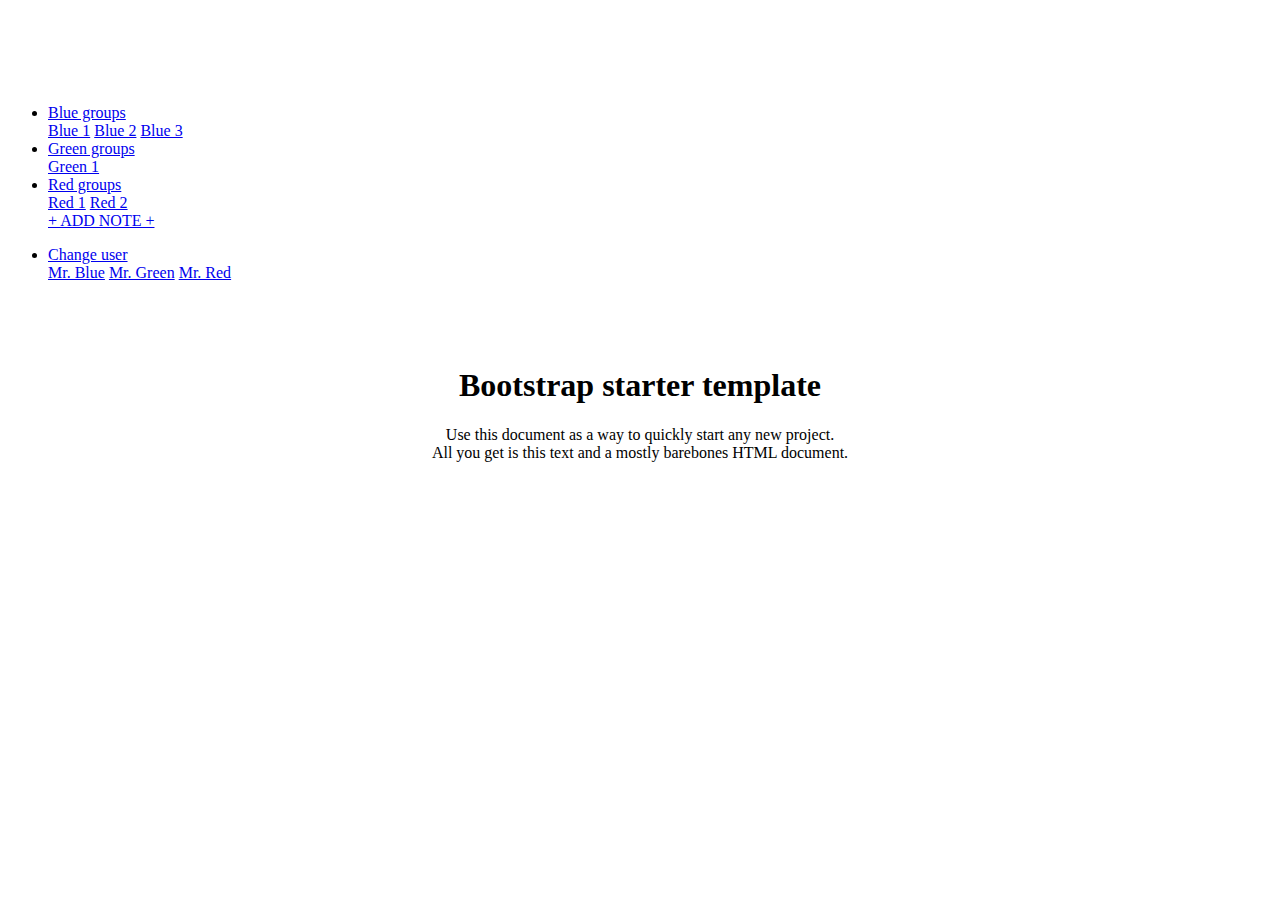
==== project/index.html @ e1c6cde7 "x" ====
<!DOCTYPE html>
<html lang="en">
    <head>
        <!-- Required meta tags -->
        <meta charset="utf-8" />
        <meta name="viewport" content="width=device-width, initial-scale=1, shrink-to-fit=no" />

        <!-- Bootstrap CSS -->
        <link
            rel="stylesheet"
            href="https://stackpath.bootstrapcdn.com/bootstrap/4.5.0/css/bootstrap.min.css"
            integrity="sha384-9aIt2nRpC12Uk9gS9baDl411NQApFmC26EwAOH8WgZl5MYYxFfc+NcPb1dKGj7Sk"
            crossorigin="anonymous"
        />

        <title>Hello, world!</title>

        <style>
            .bd-placeholder-img {
                font-size: 1.125rem;
                text-anchor: middle;
                -webkit-user-select: none;
                -moz-user-select: none;
                -ms-user-select: none;
                user-select: none;
            }

            @media (min-width: 768px) {
                .bd-placeholder-img-lg {
                    font-size: 3.5rem;
                }
            }
        </style>

        <!-- Custom styles for this template -->
        <link href="css/style.css" rel="stylesheet" />
    </head>
    <body>
        <nav class="navbar navbar-expand-md navbar-dark bg-dark fixed-top">
            <div class="collapse navbar-collapse" id="navbarsExampleDefault">
                <ul class="navbar-nav mr-auto">
                    <li class="nav-item dropdown">
                        <a
                            class="nav-link dropdown-toggle navbar-brand"
                            href="#"
                            id="dropdown01"
                            data-toggle="dropdown"
                            aria-haspopup="true"
                            aria-expanded="false"
                            >Blue groups</a
                        >
                        <div class="dropdown-menu" aria-labelledby="dropdown01">
                            <a class="dropdown-item" href="#">Blue 1</a>
                            <a class="dropdown-item" href="#">Blue 2</a>
                            <a class="dropdown-item" href="#">Blue 3</a>
                        </div>
                    </li>
                    <li class="nav-item dropdown">
                        <a
                            class="nav-link dropdown-toggle navbar-brand"
                            href="#"
                            id="dropdown01"
                            data-toggle="dropdown"
                            aria-haspopup="true"
                            aria-expanded="false"
                            >Green groups</a
                        >
                        <div class="dropdown-menu" aria-labelledby="dropdown01">
                            <a class="dropdown-item" href="#">Green 1</a>
                        </div>
                    </li>
                    <li class="nav-item dropdown">
                        <a
                            class="nav-link dropdown-toggle navbar-brand"
                            href="#"
                            id="dropdown01"
                            data-toggle="dropdown"
                            aria-haspopup="true"
                            aria-expanded="false"
                            >Red groups</a
                        >
                        <div class="dropdown-menu" aria-labelledby="dropdown01">
                            <a class="dropdown-item" href="#">Red 1</a>
                            <a class="dropdown-item" href="#">Red 2</a>
                        </div>
                    </li>
                    <a class="navbar-brand" href="#">+ ADD NOTE +</a>
                </ul>
                <ul class="navbar-nav">
                    <li class="nav-item dropdown">
                        <a
                            class="nav-link dropdown-toggle navbar-brand"
                            href="#"
                            id="dropdown01"
                            data-toggle="dropdown"
                            aria-haspopup="true"
                            aria-expanded="false"
                            >Change user</a
                        >
                        <div class="dropdown-menu" aria-labelledby="dropdown01">
                            <a class="dropdown-item" href="#">Mr. Blue</a>
                            <a class="dropdown-item" href="#">Mr. Green</a>
                            <a class="dropdown-item" href="#">Mr. Red</a>
                        </div>
                    </li>
                </ul>
            </div>
        </nav>

        <main role="main" class="container">
            <div class="starter-template">
                <h1>Bootstrap starter template</h1>
                <p class="lead">
                    Use this document as a way to quickly start any new project.<br />
                    All you get is this text and a mostly barebones HTML document.
                </p>
            </div>
        </main>

        <!-- Optional JavaScript -->
        <!-- jQuery first, then Popper.js, then Bootstrap JS -->
        <script
            src="https://code.jquery.com/jquery-3.5.1.slim.min.js"
            integrity="sha384-DfXdz2htPH0lsSSs5nCTpuj/zy4C+OGpamoFVy38MVBnE+IbbVYUew+OrCXaRkfj"
            crossorigin="anonymous"
        ></script>
        <script
            src="https://cdn.jsdelivr.net/npm/popper.js@1.16.0/dist/umd/popper.min.js"
            integrity="sha384-Q6E9RHvbIyZFJoft+2mJbHaEWldlvI9IOYy5n3zV9zzTtmI3UksdQRVvoxMfooAo"
            crossorigin="anonymous"
        ></script>
        <script
            src="https://stackpath.bootstrapcdn.com/bootstrap/4.5.0/js/bootstrap.min.js"
            integrity="sha384-OgVRvuATP1z7JjHLkuOU7Xw704+h835Lr+6QL9UvYjZE3Ipu6Tp75j7Bh/kR0JKI"
            crossorigin="anonymous"
        ></script>
    </body>
</html>
---- project/css/style.css ----
body {
  padding-top: 5rem;
}
.starter-template {
  padding: 3rem 1.5rem;
  text-align: center;
}
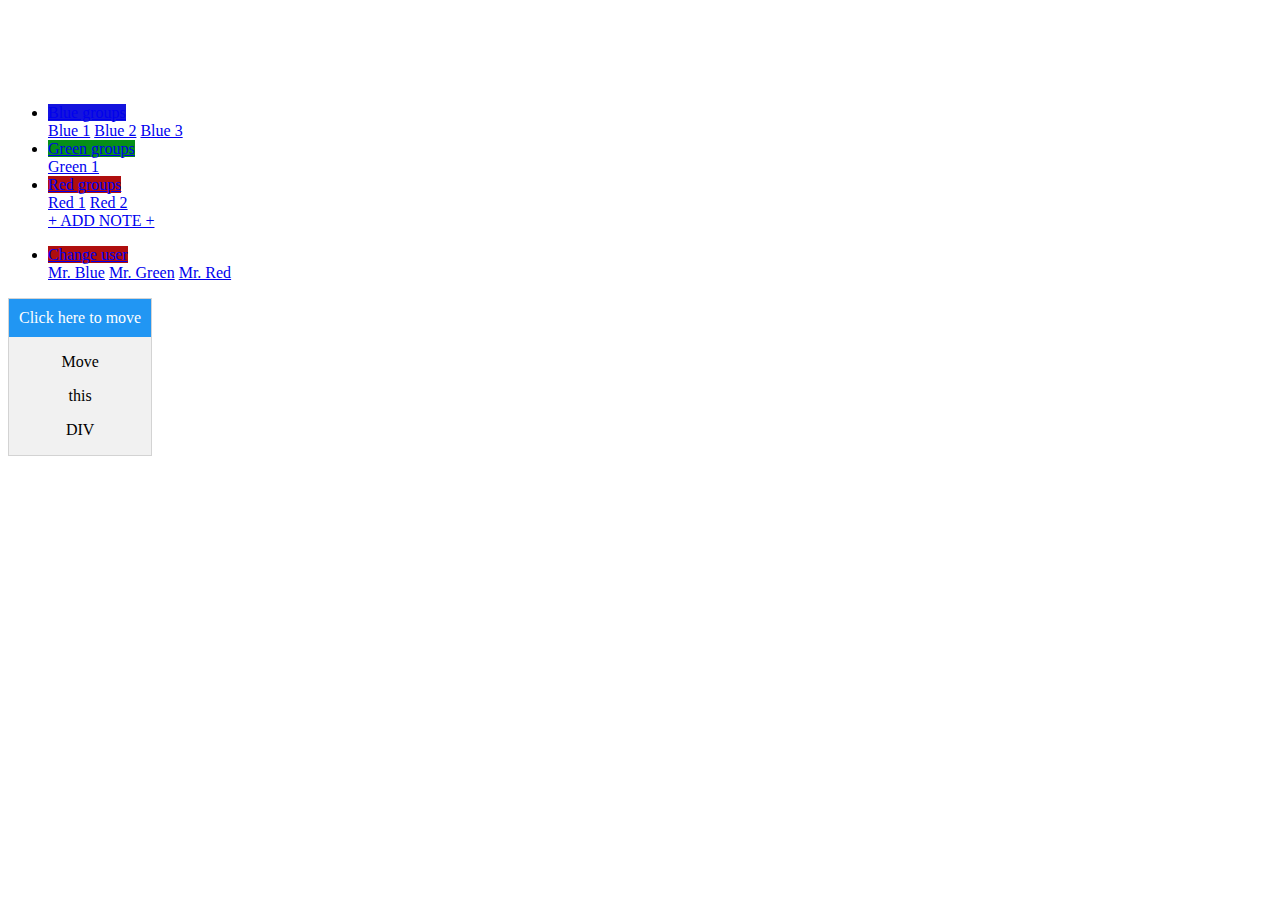
==== commit acb7c549: "First version with draggable note" ====
--- a/project/index.html
+++ b/project/index.html
@@ -4,17 +4,15 @@
         <!-- Required meta tags -->
         <meta charset="utf-8" />
         <meta name="viewport" content="width=device-width, initial-scale=1, shrink-to-fit=no" />
+        <title>Hello, world!</title>
 
-        <!-- Bootstrap CSS -->
+        <!-- Bootstrap CSS - don't delete-->
         <link
             rel="stylesheet"
             href="https://stackpath.bootstrapcdn.com/bootstrap/4.5.0/css/bootstrap.min.css"
             integrity="sha384-9aIt2nRpC12Uk9gS9baDl411NQApFmC26EwAOH8WgZl5MYYxFfc+NcPb1dKGj7Sk"
             crossorigin="anonymous"
         />
-
-        <title>Hello, world!</title>
-
         <style>
             .bd-placeholder-img {
                 font-size: 1.125rem;
@@ -34,91 +32,18 @@
 
         <!-- Custom styles for this template -->
         <link href="css/style.css" rel="stylesheet" />
+
+        <!-- JavaScript MVC -->
+        <script src="js/model.js" defer></script>
+        <script src="js/controller.js" defer></script>
+        <script src="js/view.js" defer></script>
+        <script src="js/fake-data.js" defer></script>
     </head>
     <body>
-        <nav class="navbar navbar-expand-md navbar-dark bg-dark fixed-top">
-            <div class="collapse navbar-collapse" id="navbarsExampleDefault">
-                <ul class="navbar-nav mr-auto">
-                    <li class="nav-item dropdown">
-                        <a
-                            class="nav-link dropdown-toggle navbar-brand"
-                            href="#"
-                            id="dropdown01"
-                            data-toggle="dropdown"
-                            aria-haspopup="true"
-                            aria-expanded="false"
-                            >Blue groups</a
-                        >
-                        <div class="dropdown-menu" aria-labelledby="dropdown01">
-                            <a class="dropdown-item" href="#">Blue 1</a>
-                            <a class="dropdown-item" href="#">Blue 2</a>
-                            <a class="dropdown-item" href="#">Blue 3</a>
-                        </div>
-                    </li>
-                    <li class="nav-item dropdown">
-                        <a
-                            class="nav-link dropdown-toggle navbar-brand"
-                            href="#"
-                            id="dropdown01"
-                            data-toggle="dropdown"
-                            aria-haspopup="true"
-                            aria-expanded="false"
-                            >Green groups</a
-                        >
-                        <div class="dropdown-menu" aria-labelledby="dropdown01">
-                            <a class="dropdown-item" href="#">Green 1</a>
-                        </div>
-                    </li>
-                    <li class="nav-item dropdown">
-                        <a
-                            class="nav-link dropdown-toggle navbar-brand"
-                            href="#"
-                            id="dropdown01"
-                            data-toggle="dropdown"
-                            aria-haspopup="true"
-                            aria-expanded="false"
-                            >Red groups</a
-                        >
-                        <div class="dropdown-menu" aria-labelledby="dropdown01">
-                            <a class="dropdown-item" href="#">Red 1</a>
-                            <a class="dropdown-item" href="#">Red 2</a>
-                        </div>
-                    </li>
-                    <a class="navbar-brand" href="#">+ ADD NOTE +</a>
-                </ul>
-                <ul class="navbar-nav">
-                    <li class="nav-item dropdown">
-                        <a
-                            class="nav-link dropdown-toggle navbar-brand"
-                            href="#"
-                            id="dropdown01"
-                            data-toggle="dropdown"
-                            aria-haspopup="true"
-                            aria-expanded="false"
-                            >Change user</a
-                        >
-                        <div class="dropdown-menu" aria-labelledby="dropdown01">
-                            <a class="dropdown-item" href="#">Mr. Blue</a>
-                            <a class="dropdown-item" href="#">Mr. Green</a>
-                            <a class="dropdown-item" href="#">Mr. Red</a>
-                        </div>
-                    </li>
-                </ul>
-            </div>
-        </nav>
-
-        <main role="main" class="container">
-            <div class="starter-template">
-                <h1>Bootstrap starter template</h1>
-                <p class="lead">
-                    Use this document as a way to quickly start any new project.<br />
-                    All you get is this text and a mostly barebones HTML document.
-                </p>
-            </div>
-        </main>
+        <div id="content"></div>
 
         <!-- Optional JavaScript -->
-        <!-- jQuery first, then Popper.js, then Bootstrap JS -->
+        <!-- jQuery first, then Popper.js, then Bootstrap JS-->
         <script
             src="https://code.jquery.com/jquery-3.5.1.slim.min.js"
             integrity="sha384-DfXdz2htPH0lsSSs5nCTpuj/zy4C+OGpamoFVy38MVBnE+IbbVYUew+OrCXaRkfj"
--- a/project/css/style.css
+++ b/project/css/style.css
@@ -1,7 +1,35 @@
 body {
-  padding-top: 5rem;
+    padding-top: 5rem;
 }
-.starter-template {
-  padding: 3rem 1.5rem;
-  text-align: center;
+
+#dropdownBlue {
+    background-color: rgb(20, 20, 221);
 }
+
+#dropdownGreen {
+    background-color: rgb(6, 143, 24);
+}
+
+#dropdownRed {
+    background-color: rgb(175, 14, 14);
+}
+
+#dropdownUser {
+    background-color: rgb(175, 14, 14);
+}
+
+#mydiv {
+    position: absolute;
+    z-index: 9;
+    background-color: #f1f1f1;
+    text-align: center;
+    border: 1px solid #d3d3d3;
+}
+
+#mydivheader {
+    padding: 10px;
+    cursor: move;
+    z-index: 10;
+    background-color: #2196f3;
+    color: #fff;
+}
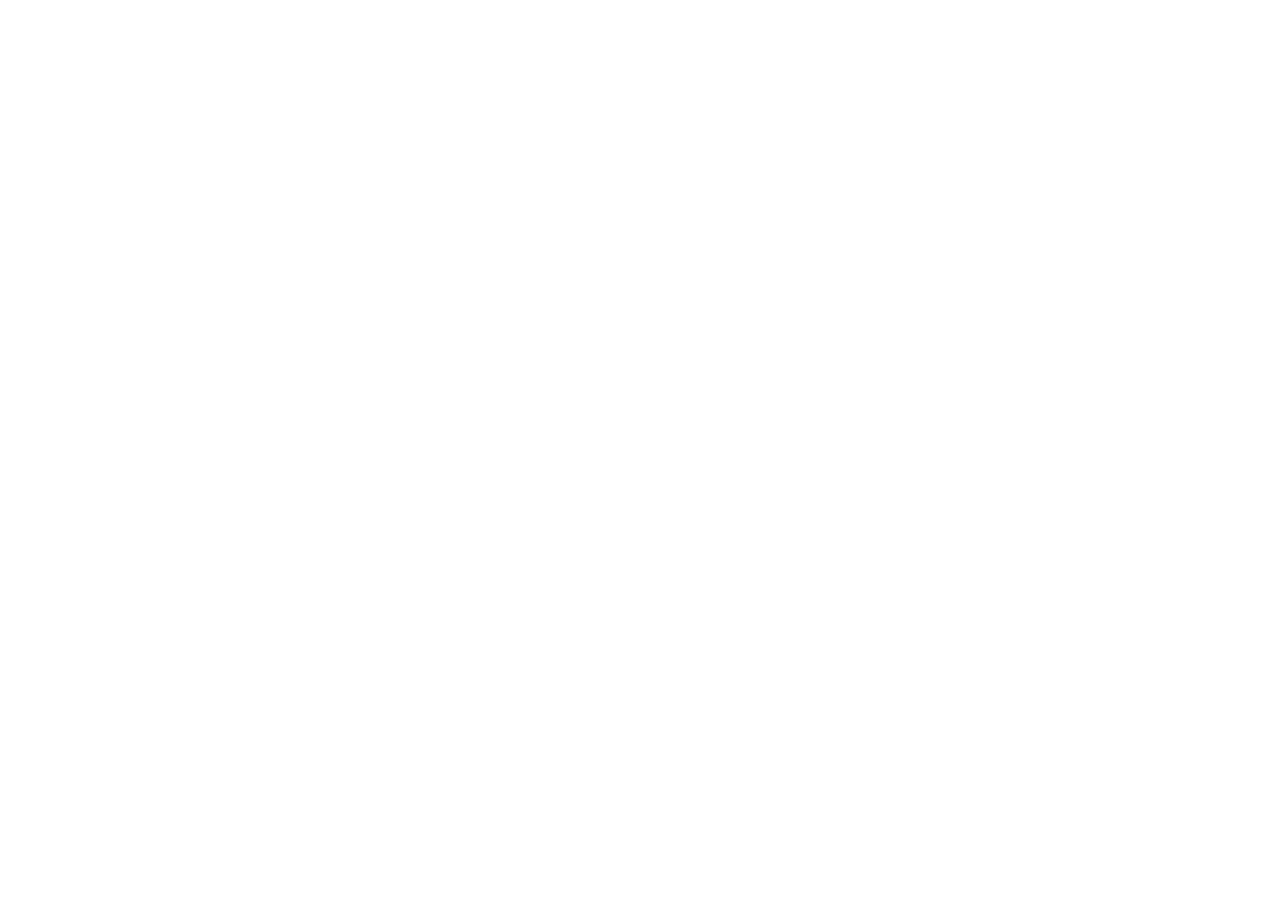
==== commit 4d2b8e33: "play w agree button" ====
--- a/project/index.html
+++ b/project/index.html
@@ -3,8 +3,11 @@
     <head>
         <!-- Required meta tags -->
         <meta charset="utf-8" />
-        <meta name="viewport" content="width=device-width, initial-scale=1, shrink-to-fit=no" />
-        <title>Hello, world!</title>
+        <meta
+            name="viewport"
+            content="width=device-width, initial-scale=1, shrink-to-fit=no"
+        />
+        <title>Prosjekt for Bjørn</title>
 
         <!-- Bootstrap CSS - don't delete-->
         <link
@@ -35,9 +38,12 @@
 
         <!-- JavaScript MVC -->
         <script src="js/model.js" defer></script>
+        <script src="js/fake-data.js" defer></script>
+        <!-- <script src="js/fake-data-no-agree.js" defer></script> -->
+        <script src="js/note-move.js" defer></script>
         <script src="js/controller.js" defer></script>
+        <script src="js/content.js" defer></script>
         <script src="js/view.js" defer></script>
-        <script src="js/fake-data.js" defer></script>
     </head>
     <body>
         <div id="content"></div>
--- a/project/css/style.css
+++ b/project/css/style.css
@@ -2,22 +2,30 @@
     padding-top: 5rem;
 }
 
-#dropdownBlue {
+.blue {
     background-color: rgb(20, 20, 221);
 }
 
-#dropdownGreen {
+.green {
     background-color: rgb(6, 143, 24);
 }
 
-#dropdownRed {
+.red {
     background-color: rgb(175, 14, 14);
 }
 
-#dropdownUser {
-    background-color: rgb(175, 14, 14);
+.gray {
+    background-color: rgb(124, 124, 124);
 }
 
+#info {
+    text-align: center;
+    font-size: 24px;
+    margin-bottom: 25px;
+    height: 50px;
+}
+
+/* Make the DIV element draggable */
 #mydiv {
     position: absolute;
     z-index: 9;
